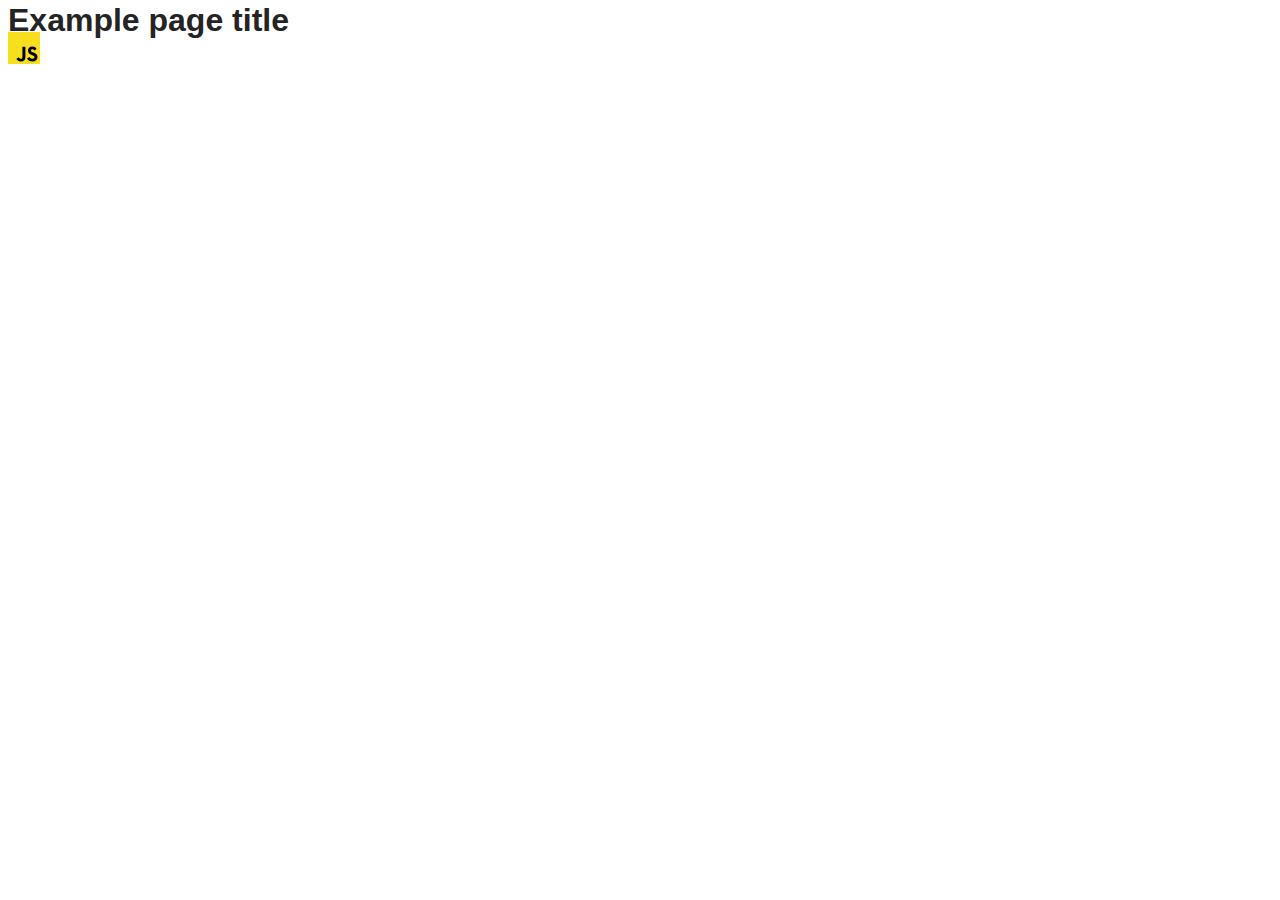
==== src/index.html @ f2480590 "Initial commit" ====
<!DOCTYPE html>
<html lang="en">
  <head>
    <meta charset="UTF-8" />
    <link rel="icon" type="image/svg+xml" href="/favicon.svg" />
    <meta name="viewport" content="width=device-width, initial-scale=1.0" />
    <title>Vanilla App Template</title>
    <link rel="stylesheet" href="./css/styles.css" />
  </head>
  <body>
    <load ="partials/header.html" />

    <section>
      <h1>Example page title</h1>
      <!-- Path to images as from index.html file -->
      <img src="./img/javascript.svg" alt="" />
    </section>

    <!-- Loads the specified .html file -->
    <load ="partials/vite-promo.html" />

    <script type="module" src="./main.js"></script>
  </body>
</html>
---- src/css/styles.css ----
/**
  |============================
  | include css partials with
  | default @import url()
  |============================
*/
@import url('./reset.css');
@import url('./vite-promo.css');
@import url('./header.css');

:root {
  font-family: Inter, Avenir, Helvetica, Arial, sans-serif;
  font-size: 16px;
  line-height: 24px;
  font-weight: 400;

  color: #242424;
  background-color: rgba(255, 255, 255, 0.87);

  font-synthesis: none;
  text-rendering: optimizeLegibility;
  -webkit-font-smoothing: antialiased;
  -moz-osx-font-smoothing: grayscale;
  -webkit-text-size-adjust: 100%;
}
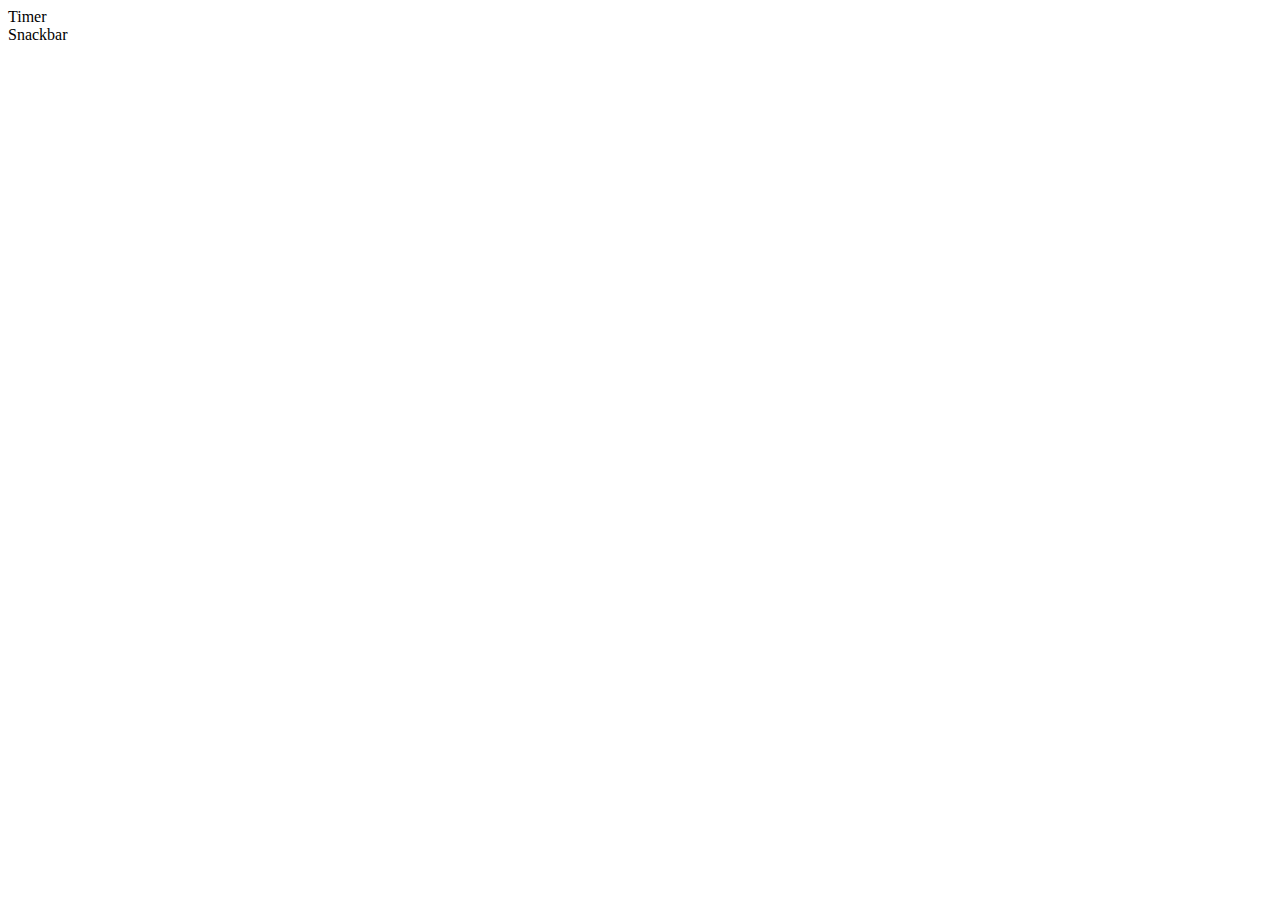
==== commit 73bdbb15: "set template" ====
--- a/src/index.html
+++ b/src/index.html
@@ -1,24 +1,19 @@
 <!DOCTYPE html>
 <html lang="en">
-  <head>
-    <meta charset="UTF-8" />
-    <link rel="icon" type="image/svg+xml" href="/favicon.svg" />
-    <meta name="viewport" content="width=device-width, initial-scale=1.0" />
-    <title>Vanilla App Template</title>
-    <link rel="stylesheet" href="./css/styles.css" />
-  </head>
-  <body>
-    <load ="partials/header.html" />
 
-    <section>
-      <h1>Example page title</h1>
-      <!-- Path to images as from index.html file -->
-      <img src="./img/javascript.svg" alt="" />
-    </section>
+<head>
+  <meta charset="UTF-8" />
+  <link rel="icon" type="image/svg+xml" href="/favicon.svg" />
+  <meta name="viewport" content="width=device-width, initial-scale=1.0" />
+  <title>Vanilla App Template</title>
+  <link rel="stylesheet" href="./css/styles.css" />
+</head>
 
-    <!-- Loads the specified .html file -->
-    <load ="partials/vite-promo.html" />
+<body>
+  <ul>
+    <li><a href="./1-timer.html">Timer</a></li>
+    <li><a href="./2-snackbar.html">Snackbar</a></li>
+  </ul>
+</body>
 
-    <script type="module" src="./main.js"></script>
-  </body>
-</html>
+</html>--- a/src/css/styles.css
+++ b/src/css/styles.css
@@ -1,25 +1 @@
-/**
-  |============================
-  | include css partials with
-  | default @import url()
-  |============================
-*/
-@import url('./reset.css');
-@import url('./vite-promo.css');
-@import url('./header.css');
-
-:root {
-  font-family: Inter, Avenir, Helvetica, Arial, sans-serif;
-  font-size: 16px;
-  line-height: 24px;
-  font-weight: 400;
-
-  color: #242424;
-  background-color: rgba(255, 255, 255, 0.87);
-
-  font-synthesis: none;
-  text-rendering: optimizeLegibility;
-  -webkit-font-smoothing: antialiased;
-  -moz-osx-font-smoothing: grayscale;
-  -webkit-text-size-adjust: 100%;
-}
+@import url('./reset.css');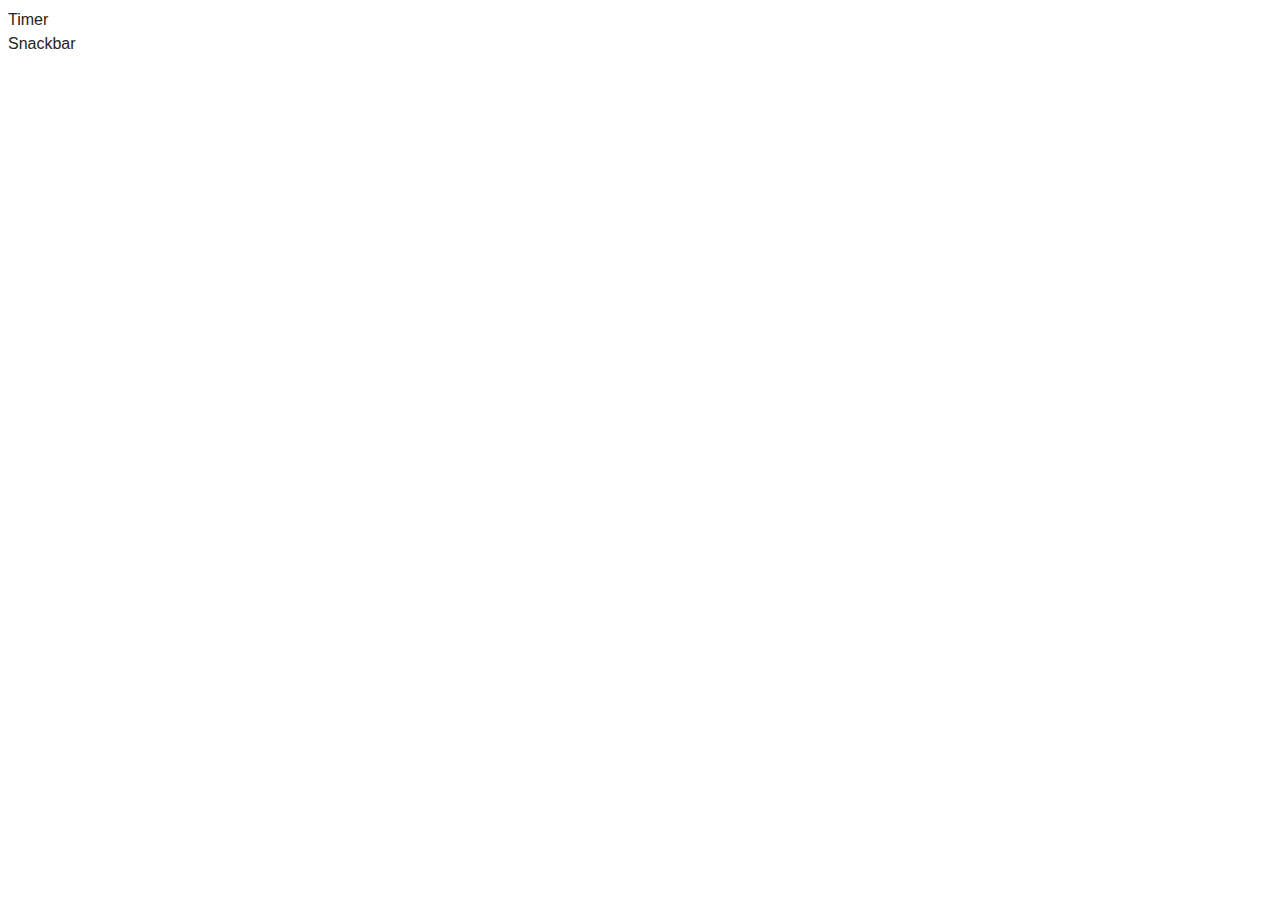
==== commit 782ca26a: "styles-add" ====
--- a/src/index.html
+++ b/src/index.html
@@ -11,8 +11,8 @@
 
 <body>
   <ul>
-    <li><a href="./1-timer.html">Timer</a></li>
-    <li><a href="./2-snackbar.html">Snackbar</a></li>
+    <li class="timer-style"><a href="./1-timer.html">Timer</a></li>
+    <li class="snackbar-style"><a href="./2-snackbar.html">Snackbar</a></li>
   </ul>
 </body>
 
--- a/src/css/styles.css
+++ b/src/css/styles.css
@@ -1 +1,193 @@
-@import url('./reset.css');+/**
+  |============================
+  | include css partials with
+  | default @import url()
+  |============================
+*/
+
+*,
+*::before,
+*::after {
+    box-sizing: border-box;
+}
+
+:root {
+    font-family: Montserrat, Arial, sans-serif;
+    font-size: 16px;
+    line-height: 24px;
+    font-weight: 400;
+
+    color: #242424;
+    background-color: rgba(255, 255, 255, 0.87);
+
+    font-synthesis: none;
+    text-rendering: optimizeLegibility;
+    -webkit-font-smoothing: antialiased;
+    -moz-osx-font-smoothing: grayscale;
+    -webkit-text-size-adjust: 100%;
+}
+
+h1,
+h2,
+h3,
+h4,
+h5,
+h6,
+p {
+    margin: 0;
+}
+
+p:last-child {
+    margin-bottom: 0;
+}
+
+ul {
+    margin: 0;
+    padding: 0;
+    list-style: none;
+}
+
+a {
+    color: currentColor;
+    text-decoration: none;
+}
+
+button {
+    cursor: pointer;
+}
+
+/* ------------------------------ */
+
+#datetime-picker {
+    border-radius: 4px;
+    border: 1px solid #808080;
+    width: 272px;
+    height: 40px;
+    padding: 8px 16px;
+    color: #2e2f42;
+    font-size: 16px;
+    font-style: normal;
+    font-weight: 400;
+    line-height: 24px;
+    letter-spacing: 0.64px;
+    background-color: transparent;
+}
+
+
+button[data-start] {
+    border: none;
+    width: 86px;
+    padding: 8px 16px;
+    justify-content: center;
+    align-items: center;
+    border-radius: 8px;
+    background-color: #4e75ff;
+    color: #fff;
+    font-size: 16px;
+    font-style: normal;
+    font-weight: 500;
+    line-height: 24px;
+    letter-spacing: 0.64px;
+    transition: 250ms ease;
+}
+
+button[data-start]:hover {
+    background-color: #6c8cff;
+}
+
+button[data-start]:disabled {
+    border: none;
+    width: 86px;
+    padding: 8px 16px;
+    justify-content: center;
+    align-items: center;
+    border-radius: 8px;
+    background-color: #CFCFCF;
+    ;
+    color: #989898;
+    font-size: 16px;
+    font-style: normal;
+    font-weight: 500;
+    line-height: 24px;
+    letter-spacing: 0.64px;
+}
+
+.timer {
+    display: flex;
+    gap: 24px;
+}
+
+.field {
+    display: flex;
+    flex-direction: column;
+}
+
+.value {
+    color: #2E2F42;
+    font-family: Montserrat;
+    font-size: 40px;
+    font-style: normal;
+    font-weight: 400;
+    line-height: 48px;
+    letter-spacing: 1.6px;
+}
+
+button[type=submit] {
+    border: none;
+    width: 360px;
+    padding: 8px 16px;
+    justify-content: center;
+    align-items: center;
+    border-radius: 8px;
+    background-color: #4e75ff;
+    color: #fff;
+    font-size: 16px;
+    font-style: normal;
+    font-weight: 500;
+    line-height: 24px;
+    letter-spacing: 0.64px;
+    transition: 250ms ease;
+}
+
+button[type=submit]:hover {
+    background-color: #6c8cff;
+}
+
+input[type=number] {
+    padding: 8px 16px;
+    height: 40px;
+    display: block;
+    width: 360px;
+    margin-bottom: 15px;
+    color: #2E2F42;
+    font-size: 16px;
+    font-weight: 400;
+    line-height: 24px;
+}
+
+input[type=radio] {
+    color: #2E2F42;
+    font-family: Montserrat;
+    font-size: 16px;
+    font-style: normal;
+    font-weight: 400;
+    line-height: 24px;
+}
+
+
+
+fieldset {
+    width: 360px;
+    margin-bottom: 24px;
+}
+
+
+.timer-style:hover {
+    transition: 250ms ease;
+    color: #4e75ff;
+}
+
+.snackbar-style:hover {
+    transition: 250ms ease;
+    color: #4e75ff;
+}